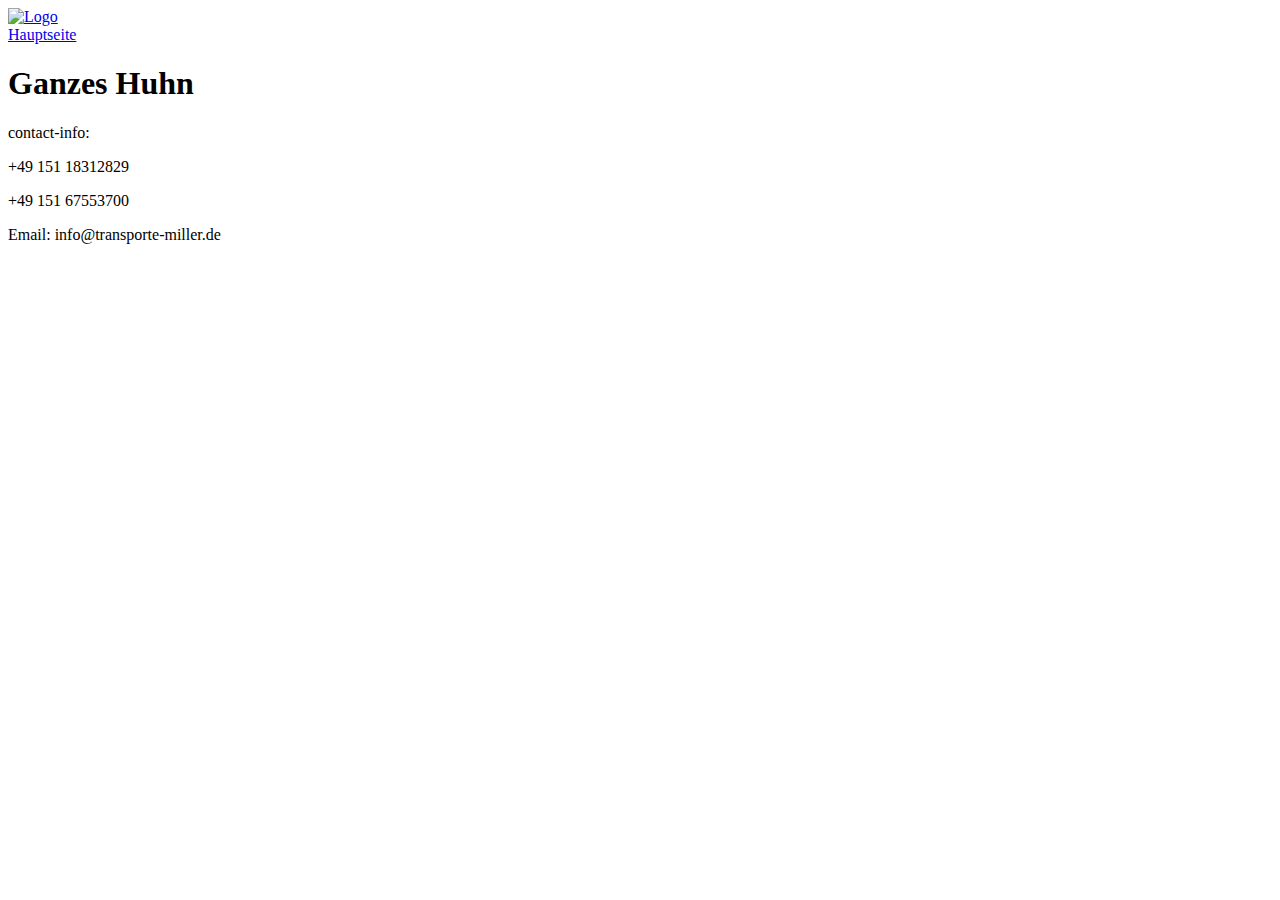
==== src/main/resources/templates/chicken.html @ 83a0fff6 "2023.03.05 create liquibase" ====
<!DOCTYPE html>
<html lang="en">
<head>
    <meta charset="UTF-8">
    <meta name="viewport" content="width=device-width, initial-scale=1.0">
    <title>Chicken</title>
    <link rel="stylesheet" href="chicken.css">
</head>
<body>

    <div class="background"></div>

    <header class="header">
        <div class="logo">
            <a href="index.html"><img src="logo/logo1.jpeg" alt="Logo"></a>
        </div>
    </header>

    <div>
        <a href="index.html" class="main">Hauptseite</a>
    </div>

    <div class="container">
        <h1 class="text">Ganzes Huhn</h1>
        <a id="product-container" class="product-container"></a>
    </div>


    <footer class="footer">
        <div class="contact-info">
            <p>contact-info:</p>
            <p>+49 151 18312829</p>
            <p>+49 151 67553700</p>
            <p>Email:  info@transporte-miller.de </p>
        </div>
    </footer>

    <script src="chicken.js"></script>

</body>
</html>
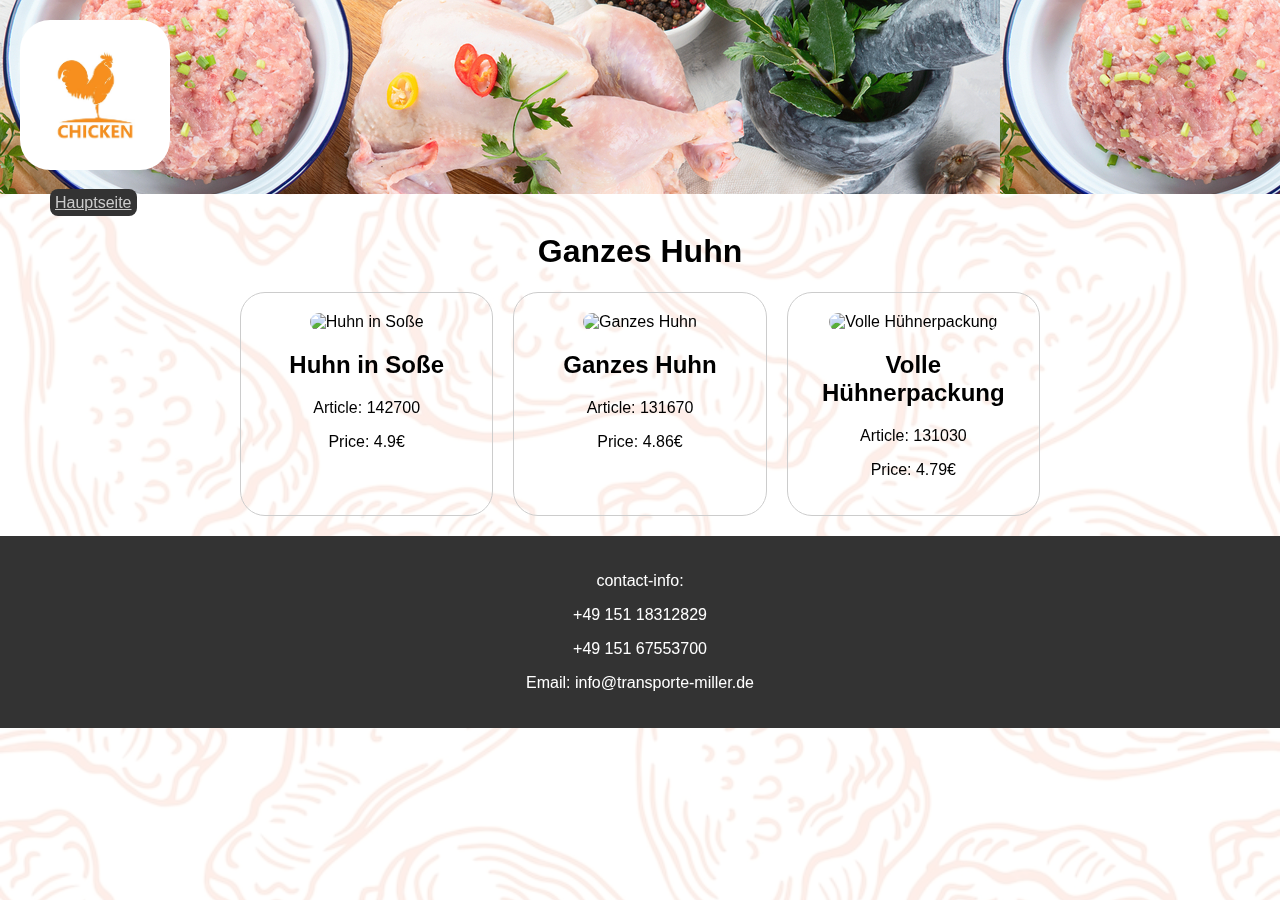
==== commit dc68252a: "2023.03.12 cart" ====
--- a/src/main/resources/templates/chicken.html
+++ b/src/main/resources/templates/chicken.html
@@ -4,7 +4,7 @@
     <meta charset="UTF-8">
     <meta name="viewport" content="width=device-width, initial-scale=1.0">
     <title>Chicken</title>
-    <link rel="stylesheet" href="chicken.css">
+    <link rel="stylesheet" href="../static/css/chicken.css">
 </head>
 <body>
 
@@ -12,7 +12,7 @@
 
     <header class="header">
         <div class="logo">
-            <a href="index.html"><img src="logo/logo1.jpeg" alt="Logo"></a>
+            <a href="index.html"><img src="../static/logo/logo1.jpeg" alt="Logo"></a>
         </div>
     </header>
 
@@ -35,7 +35,7 @@
         </div>
     </footer>
 
-    <script src="chicken.js"></script>
+    <script src="../static/js/chicken.js"></script>
 
 </body>
 </html>
--- a/src/main/resources/static/css/chicken.css
+++ b/src/main/resources/static/css/chicken.css
@@ -0,0 +1,97 @@
+body {
+    font-family: Arial, sans-serif;
+    margin: 0;
+    padding: 0;
+}
+
+.background {
+    position: fixed;
+    top: 0;
+    left: 0;
+    width: 100%;
+    height: 100%;
+    background-image: url('../backgrounds/background1.jpeg');
+    background-size: cover;
+    background-position: center;
+    opacity: 0.1;
+    z-index: -1; /* Опускаем фоновое изображение на задний план */
+}
+
+.header {
+    background-image: url(../backgrounds/header.jpeg); /* Цвет фона шапки */
+    color: #fff; /* Цвет текста в шапке */
+    padding: 20px;
+}
+
+.logo img {
+    max-width: 150px; /* Максимальная ширина логотипа */
+    border-radius: 20%;
+}
+
+.main {
+    background-color: #333;
+    color: #ccc;
+    border-radius: 8px;
+    padding: 5px;
+    text-align: center;
+    margin: 50px;
+}
+
+.container {
+    max-width: 800px;
+    margin: 20px auto;
+    padding: 0 20px;
+}
+
+.product-container {
+    display: grid;
+    grid-template-columns: repeat(auto-fit, minmax(200px, 1fr));
+    grid-gap: 20px;
+}
+
+.product {
+    border: 1px solid #ccc;
+    border-radius: 25px;
+    padding: 20px;
+    text-align: center;
+}
+
+.product img {
+    max-width: 100%;
+    height: auto;
+    border-radius: 15px;
+}
+
+.footer {
+    background-color: #333; /* Цвет фона подвала */
+    color: #fff; /* Цвет текста в подвале */
+    padding: 20px;
+    text-align: center;
+}
+
+.h1 {
+    text-align: center;
+}
+
+.text {
+    text-align: center;
+}
+
+.buttons {
+    text-align: right;
+    margin-top: 20px;
+}
+
+.buttons button {
+    margin: 0 10px;
+    padding: 10px 20px;
+    background-color: #424242;
+    color: #fff;
+    border: none;
+    border-radius: 5px;
+    cursor: pointer;
+}
+
+.buttons button:hover {
+    background-color: #424242;
+}
